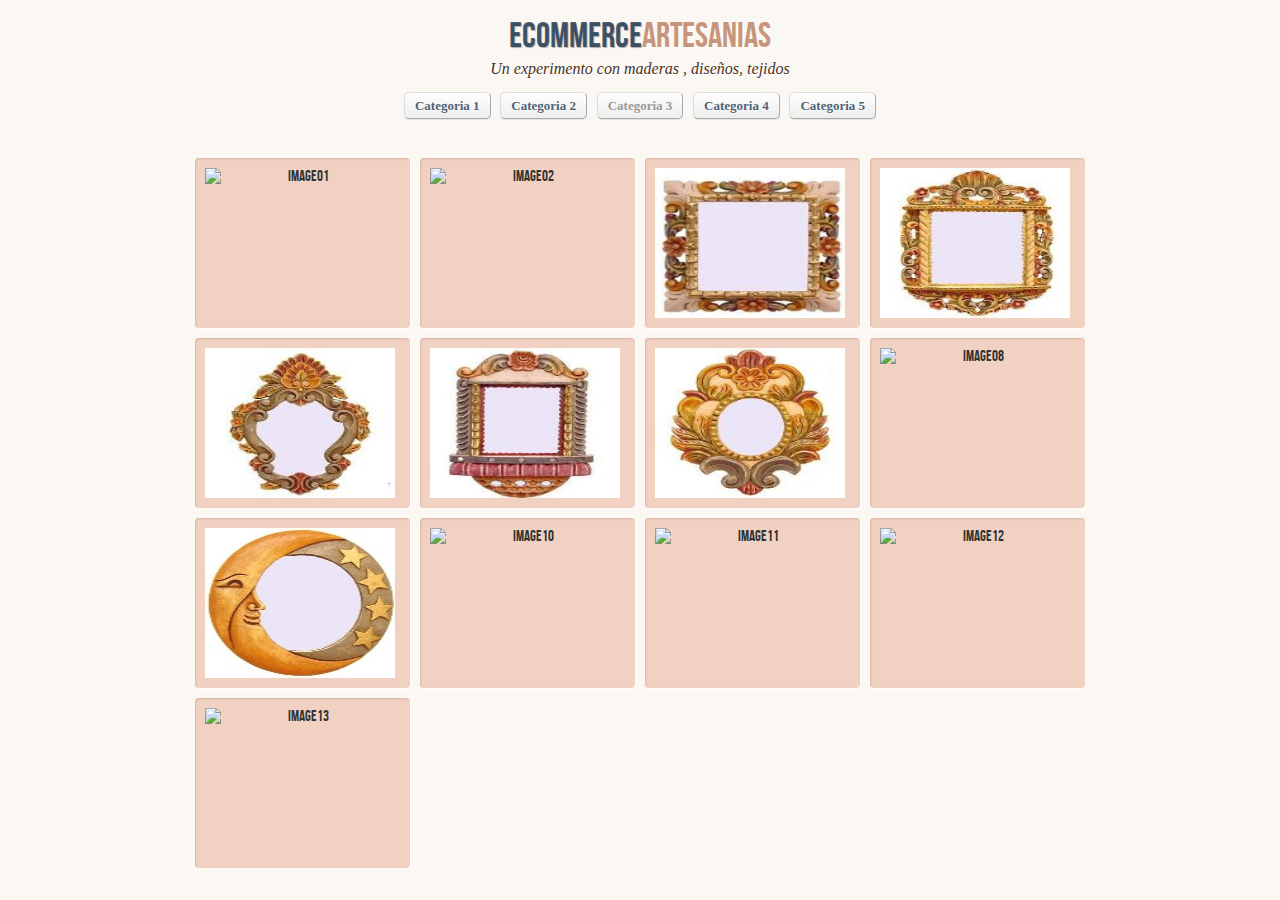
==== index3.html @ 296bebd5 "inicial" ====
<!DOCTYPE html>
<!--[if lt IE 7 ]> <html class="ie ie6 no-js" lang="en"> <![endif]-->
<!--[if IE 7 ]>    <html class="ie ie7 no-js" lang="en"> <![endif]-->
<!--[if IE 8 ]>    <html class="ie ie8 no-js" lang="en"> <![endif]-->
<!--[if IE 9 ]>    <html class="ie ie9 no-js" lang="en"> <![endif]-->
<!--[if gt IE 9]><!--><html class="no-js" lang="en"><!--<![endif]-->
    <head>
		<meta charset="UTF-8" />
        <meta http-equiv="X-UA-Compatible" content="IE=edge,chrome=1"> 
        <title>Ceramicas</title>
        <meta name="viewport" content="width=device-width, initial-scale=1.0"> 
        <meta name="description" content="CSS3 Lightbox - A CSS-only lightbox" />
        <meta name="keywords" content="css3, lightbox, overlay, effect, images, thumbnails" />
        <meta name="author" content="Codrops" />
        <link rel="shortcut icon" href="../favicon.ico"> 
        <link rel="stylesheet" type="text/css" href="css/demo.css" />
        <link rel="stylesheet" type="text/css" href="css/style.css" />
    </head>
    <body id="page">
        <div class="container">
			<header>
				<h1>ECommerce<span>Artesanias</span></h1>
				<h2>Un experimento con maderas , diseños, tejidos </h2>
				<p class="codrops-demos">
					<a href="index.html">Categoria 1</a>
					<a href="index2.html">Categoria 2</a>
					<a class="current-demo" href="index3.html">Categoria 3</a>
					<a href="index4.html">Categoria 4</a>
					<a href="index5.html">Categoria 5</a>

				</p>
			</header>
			<section>
				<ul class="lb-album">
					<li>
                        <a href="#image-1">
                            <img src="Cat/C30101.jpg" alt="image01"style="width: 190px; height: 150px;">
                            <span>Etsy</span>
                        </a>
                        <div class="lb-overlay" id="image-1">
                            <a href="#page" class="lb-close">x Cerrar</a>
                            <img src="imag/C30101.jpg" alt="image01" />
                            <div>
                                <h3>Cuadros Antiguos<span>/cuadro pentagono/</h3>
                                <p>Este cuadro es de multicolores que brillan sobre todo que tiene una decoracion muy creativa.</p>
                            </div>
                            
                        </div>
                    </li>
                    <li>
                        <a href="#image-2">
                            <img src="Cat/C30102.jpg" alt="image02" style="width: 190px; height: 150px;">
                            <span>Karl</span>
                        </a>
                        <div class="lb-overlay" id="image-2">
                            <a href="#page" class="lb-close">x Cerrar</a>
                            <img src="imag/C30102.jpg" alt="image02" />
                            <div>                           
                                <h3>Cuadros Antiguos<span>/cuadro circular/</h3>
                                <p>Este cuadro es de multicolores  y con flores muy creativas.</p>
                            </div>
    
                        </div>
                    </li>
                    <li>
                        <a href="#image-3">
                            <img src="Cat/C30103.JPG" alt="image03"  style="width: 190px; height: 150px;">
                            <span>Colonial</span>
                        </a>
                        <div class="lb-overlay" id="image-3">
                            <a href="#page" class="lb-close">x Cerrar</a>
                            <img src="imag/C30103.JPG" alt="image03" />
                            <div>                           
                                <h3>Cuadros Tallados<span>/cuadro cuadrado/</h3>
                                <p>Este cuadro es tallado con flores , con una decoracion hermosa hecho de madera .</p>
                            </div>
                            
                        </div>
                    </li>
                    <li>
                        <a href="#image-4">
                            <img src="Cat/C30201.JPG" alt="image04" style="width: 190px; height: 150px;">
                            <span>Gisela</span>
                        </a>
                            <div class="lb-overlay" id="image-4">
                            <a href="#page" class="lb-close">x Cerrar</a>   
                            <img src="imag/C30201.JPG" alt="image04" />
                            <div>                           
                                <h3>Cuadros Tallados<span>/buen material/</h3>
                                <p>Este cuadro esta decorado con flores , hojas ellos son tallado a mano.</p>
                            </div>
                            
                        </div>
                    </li>
                    <li>
                        <a href="#image-5">
                            <img src="Cat/C30202.JPG" alt="image05" style="width: 190px; height: 150px;">
                            <span>Oglinda</span>
                        </a>
                            <div class="lb-overlay" id="image-5">
                            <a href="#page" class="lb-close">x Cerrar</a>
                            <img src="imag/C30202.JPG" alt="image05" />
                            <div>                           
                                <h3>Marco Tallados<span>/muy buen material/</h3>
                                <p>Descubre como tallar flores , hojas tambien con unos colores hermosos</p>
                            </div>
                            
                        </div>
                    </li>
                    <li>
                        <a href="#image-6">
                            <img src="Cat/C30203.JPG" alt="image06" style="width: 190px; height: 150px;">
                            <span>Jharokha</span>
                        </a>
                            <div class="lb-overlay" id="image-6">
                            <a href="#page" class="lb-close">x Cerrar</a>
                            <img src="imag/C30203.JPG" alt="image06" />
                            <div>                           
                                <h3>Hermoso Tallado<span>/muy buen material/</h3>
                                <p>Descubre este marco de multicolores y geometrico .</p>
                            </div>
                            
                        </div>
                    </li>
                    <li>
                        <a href="#image-7">
                            <img src="Cat/C30301.JPG" alt="image07" style="width: 190px; height: 150px;">
                            <span>Cadence</span>
                        </a>
                        <div class="lb-overlay" id="image-7">
                            <a href="#page" class="lb-close">x Cerrar</a>
                            <img src="imag/C30301.JPG" alt="image07" />
                            <div>                           
                                <h3>Marco de madera<span>/muy buen material/</h3>
                                <p>Este cuadro es decorado con flores y hojas a mano  .</p>
                            </div>
    
                        </div>
                    </li>
                    <li>
                        <a href="#image-8">
                            <img src="Cat/C30302.jpg" alt="image08" style="width: 190px; height: 150px;">
                            <span>Poliuretano</span>
                        </a>
                        <div class="lb-overlay" id="image-8">
                            <a href="#page" class="lb-close">x Cerrar</a>
                            <img src="imag/C30302.jpg" alt="image08" />
                            <div>                           
                                <h3>Tallados de maderas<span>/muy buen material/</h3>
                                <p>Descubre este tallado de un cuadro con rosas , hojas hecho a mano .</p>
                            </div>

                        </div>
                    </li>   
					<li>
                        <a href="#image-9">
                            <img src="Cat/C30303.jpg" alt="image09" style="width: 190px; height: 150px;">
                            <span>Luna</span>
                        </a>
                        <div class="lb-overlay" id="image-9">
                            <a href="#page" class="lb-close">x Cerrar</a>
                            <img src="imag/C30303.jpg" alt="image09" />
                            <div>                           
                                <h3>Tallados de madera<span>/muy buen material/</h3>
                                <p>Descubre este tallado en forma de luna , estrellas solamente de tres colores hermosos.</p>
                            </div>

                        </div>
                    </li>   

					<li>
                        <a href="#image-10">
                            <img src="Cat/C30401.jpg" alt="image10" style="width: 190px; height: 150px;">
                            <span>Sunburst</span>
                        </a>
                        <div class="lb-overlay" id="image-10">
                            <a href="#page" class="lb-close">x Cerrar</a>
                            <img src="imag/C30401.jpg" alt="image10" />
                            <div>                           
                                <h3>Decorativo redondo<span>/muy buen material/</h3>
                                <p>Este tallado es en circular y dorado como el sol que brilla.</p>
                            </div>

                        </div>
                    </li>   
					
					<li>
                        <a href="#image-11">
                            <img src="Cat/C30402.jpg" alt="image11" style="width: 190px; height: 150px;">
                            <span>Yudmer</span>
                        </a>
                        <div class="lb-overlay" id="image-11">
                            <a href="#page" class="lb-close">x Cerrar</a>
                            <img src="imag/C30402.jpg" alt="image11" />
                            <div>                           
                                <h3>Decorativo redondo<span>/muy buen material/</h3>
                                <p>Esta decoracion en forma de sol y flor en color dorado.</p>
                            </div>

                        </div>
                    </li>   

					
					<li>
                        <a href="#image-12">
                            <img src="Cat/C30403.jpg" alt="image12" style="width: 190px; height: 150px;">
                            <span>Novica</span>
                        </a>
                        <div class="lb-overlay" id="image-12">
                            <a href="#page" class="lb-close">x Cerrar</a>
                            <img src="imag/C30403.jpg" alt="image12" />
                            <div>                           
                                <h3>Pintado peruano<span>/muy buen material/</h3>
                                <p>Descubre este cuadro solo de tres colores rojo, azul, dorado pero muy creativos.</p>
                            </div>

                        </div>
                    </li>   

					<li>
                        <a href="#image-13">
                            <img src="imag/Catalogo/C30404.jpg" alt="image13" style="width: 190px; height: 150px;">
                            <span>Cestit</span>
                        </a>
                        <div class="lb-overlay" id="image-13">
                            <a href="#page" class="lb-close">x Cerrar</a>
                            <img src="imag/C30404.jpg" alt="image13" />
                            <div>                           
                                <h3>Cuadros de sol<span>/muy buen material/</h3>
                                <p>Descubre este  enmarcado de sueños con unos colores intensos</p>
                            </div>

                        </div>
                    </li> 
				</ul>
			</section>
        </div>
    </body>
</html>
---- css/demo.css ----
@font-face {
    font-family: 'BebasNeueRegular';
    src: url('fonts/BebasNeue-webfont.eot');
    src: url('fonts/BebasNeue-webfont.eot?#iefix') format('embedded-opentype'),
         url('fonts/BebasNeue-webfont.woff') format('woff'),
         url('fonts/BebasNeue-webfont.ttf') format('truetype'),
         url('fonts/BebasNeue-webfont.svg#BebasNeueRegular') format('svg');
    font-weight: normal;
    font-style: normal;
}
/* CSS reset */
body,div,dl,dt,dd,ul,ol,li,h1,h2,h3,h4,h5,h6,pre,form,fieldset,input,textarea,p,blockquote,th,td { 
	margin:0;
	padding:0;
}
html,body {
	margin:0;
	padding:0;
}
table {
	border-collapse:collapse;
	border-spacing:0;
}
fieldset,img { 
	border:0;
}
input{
	border:1px solid #b0b0b0;
	padding:3px 5px 4px;
	color:#979797;
	width:190px;
}
address,caption,cite,code,dfn,th,var {
	font-style:normal;
	font-weight:normal;
}
ol,ul {
	list-style:none;
}
caption,th {
	text-align:left;
}
h1,h2,h3,h4,h5,h6 {
	font-size:100%;
	font-weight:normal;
}
q:before,q:after {
	content:'';
}
abbr,acronym { border:0;
}
/* General Demo Style */
body{
	font-family: Constantia, Palatino, "Palatino Linotype", "Palatino LT STD", Georgia, serif;
	background: #fbf8f4 url(../images/bg.jpg) repeat top left;
	font-weight: 400;
	font-size: 15px;
	color: #aa3e03;
	overflow-y: scroll;
}
.ie7 body{
	overflow:hidden;
}
a{
	color: #333;
	text-decoration: none;
}
.container{
	position: relative;
	text-align: center;
}
.clr{
	clear: both;
}
.container > header{
	padding: 20px 30px 10px 30px;
	margin: 0px 20px 10px 20px;
	position: relative;
	display: block;
	text-shadow: 1px 1px 1px rgba(0,0,0,0.2);
    text-align: center;
}
.container > header h1{
	font-family: 'BebasNeueRegular', 'Arial Narrow', Arial, sans-serif;
	font-size: 35px;
	line-height: 35px;
	position: relative;
	font-weight: 400;
	color: rgba(27,54,81,0.8);
	text-shadow: 1px 1px 1px rgba(0,0,0,0.3);
    padding: 0px 0px 5px 0px;
}
.container > header h1 span{
	color: #c7957b;
	text-shadow: 0px 1px 1px rgba(255,255,255,0.8);
}
.container > header h2, p.info{
	font-size: 16px;
	font-style: italic;
	color: #4a3124;
	text-shadow: 0px 1px 1px rgba(255,255,255,1);
}
/* Header Style */
.codrops-top{
	font-family:'Arial Narrow', Arial, sans-serif;
	line-height: 24px;
	font-size: 11px;
	width: 100%;
	background: #000;
	opacity: 0.9;
	text-transform: uppercase;
	z-index: 9999;
	position: relative;
	-moz-box-shadow: 1px 0px 2px #000;
	-webkit-box-shadow: 1px 0px 2px #000;
	box-shadow: 1px 0px 2px #000;
}
.codrops-top a{
	padding: 0px 10px;
	letter-spacing: 1px;
	color: #ddd;
	display: block;
	float: left;
}
.codrops-top a:hover{
	color: #fff;
}
.codrops-top span.right{
	float: right;
}
.codrops-top span.right a{
	float: none;
	display: inline;
}

p.codrops-demos{
	text-align:center;
	display: block;
	padding: 14px;
}
p.codrops-demos a,
p.codrops-demos a.current-demo,
p.codrops-demos a.current-demo:hover{
    display: inline-block;
	border: 1px solid #ddd;
	border-color: #ddd #aaa #aaa #ddd;
	padding: 4px 10px 3px;
	font-size: 13px;
	line-height: 18px;
	margin: 0px 3px;
	font-weight: 800;
	-webkit-box-shadow: 0px 1px 1px rgba(0,0,0,0.1);
	-moz-box-shadow:0px 1px 1px rgba(0,0,0,0.1);
	box-shadow: 0px 1px 1px rgba(0,0,0,0.1);
	color: rgba(27,54,81,0.8);
	-webkit-border-radius: 5px;
	-moz-border-radius: 5px;
	border-radius: 5px;
	background: #fff;
	text-shadow: 0px 1px 1px rgba(255,255,255,0.9);
	background: -moz-linear-gradient(top, #ffffff 0%, #f6f6f6 47%, #ededed 100%);
	background: -webkit-gradient(linear, left top, left bottom, color-stop(0%,#ffffff), color-stop(47%,#f6f6f6), color-stop(100%,#ededed));
	background: -webkit-linear-gradient(top, #ffffff 0%,#f6f6f6 47%,#ededed 100%);
	background: -o-linear-gradient(top, #ffffff 0%,#f6f6f6 47%,#ededed 100%);
	background: -ms-linear-gradient(top, #ffffff 0%,#f6f6f6 47%,#ededed 100%);
	background: linear-gradient(top, #ffffff 0%,#f6f6f6 47%,#ededed 100%);
}
p.codrops-demos a:hover{
	background: #fff;
}
p.codrops-demos a:active{
	background: #e5e5e5;
	background: -moz-linear-gradient(top, #e5e5e5 0%, #ffffff 100%);
	background: -webkit-gradient(linear, left top, left bottom, color-stop(0%,#e5e5e5), color-stop(100%,#ffffff));
	background: -webkit-linear-gradient(top, #e5e5e5 0%,#ffffff 100%);
	background: -o-linear-gradient(top, #e5e5e5 0%,#ffffff 100%);
	background: -ms-linear-gradient(top, #e5e5e5 0%,#ffffff 100%);
	background: linear-gradient(top, #e5e5e5 0%,#ffffff 100%);
	-webkit-box-shadow: 0px 1px 1px rgba(255,255,255,0.9);
	-moz-box-shadow:0px 1px 1px rgba(255,255,255,0.9);
	box-shadow: 0px 1px 1px rgba(255,255,255,0.9);
}
p.codrops-demos a.current-demo,
p.codrops-demos a.current-demo:hover{
	color: #999;
}
/* Media Queries */
@media screen and (max-width: 767px) {
	.container > header{
		text-align: center;
	}
	p.codrops-demos {
		position: relative;
		top: auto;
		left: auto;
	}
}
---- css/style.css ----
.lb-album{
	width: 900px;
	margin: 0 auto;
	font-family: 'BebasNeueRegular', 'Arial Narrow', Arial, sans-serif;
}
.lb-album li{
	float: left;
	margin: 5px;
	position: relative;
}
.lb-album li > a,
.lb-album li > a img{
	display: block;
}
.lb-album li > a{
	width: 195px;
	height: 150px;
	position: relative;
	padding: 10px;
	background: #f1d2c2;
	-webkit-box-shadow: 1px 1px 2px #fff, 1px 1px 2px rgba(158,111,86,0.3) inset;
	-moz-box-shadow: 1px 1px 2px #fff, 1px 1px 2px rgba(158,111,86,0.3) inset;
	box-shadow: 1px 1px 2px #fff, 1px 1px 2px rgba(158,111,86,0.3) inset;
	-moz-border-radius: 4px;
	-webkit-border-radius: 4px;
	border-radius: 4px 4px 4px 4px;
}

.lb-album li > a span{
	position: absolute;
	width: 150px;
	height: 150px;
	top: 10px;
	left: 10px;
	text-align: center;
	line-height: 150px;
	color: rgba(27,54,81,0.8);
	text-shadow: 0px 1px 1px rgba(255,255,255,0.6);
	font-size: 24px;
	opacity: 0;
	filter: alpha(opacity=0); /* internet explorer */
    -ms-filter:"progid:DXImageTransform.Microsoft.Alpha(opacity=0)"; /*IE8*/
	background: rgb(241,210,194);
	background: -moz-radial-gradient(center, ellipse cover, rgba(255,255,255,0.56) 0%, rgba(241,210,194,1) 100%);
	background: -webkit-gradient(radial, center center, 0px, center center, 100%, color-stop(0%,rgba(255,255,255,0.56)), color-stop(100%,rgba(241,210,194,1)));
	background: -webkit-radial-gradient(center, ellipse cover, rgba(255,255,255,0.56) 0%,rgba(241,210,194,1) 100%);
	background: -o-radial-gradient(center, ellipse cover, rgba(255,255,255,0.56) 0%,rgba(241,210,194,1) 100%);
	background: -ms-radial-gradient(center, ellipse cover, rgba(255,255,255,0.56) 0%,rgba(241,210,194,1) 100%);
	background: radial-gradient(center, ellipse cover, rgba(255,255,255,0.56) 0%,rgba(241,210,194,1) 100%);
	-webkit-transition: opacity 0.3s linear;
	-moz-transition: opacity 0.3s linear;
	-o-transition: opacity 0.3s linear;
	-ms-transition: opacity 0.3s linear;
	transition: opacity 0.3s linear;
}
.lb-album li > a:hover span{
	opacity: 1;
	filter: alpha(opacity=99); /* internet explorer */
    -ms-filter:"progid:DXImageTransform.Microsoft.Alpha(opacity=99)"; /*IE8*/
}
.lb-overlay{
	width: 0px;
	height: 0px;
	position: fixed;
	overflow: hidden;
	left: 0px;
	top: 0px;
	padding: 0px;
	z-index: 99;
	text-align: center;
	background: rgb(241,210,194);
	background: -moz-radial-gradient(center, ellipse cover, rgba(255,255,255,0.56) 0%, rgba(241,210,194,1) 100%);
	background: -webkit-gradient(radial, center center, 0px, center center, 100%, color-stop(0%,rgba(255,255,255,0.56)), color-stop(100%,rgba(241,210,194,1)));
	background: -webkit-radial-gradient(center, ellipse cover, rgba(255,255,255,0.56) 0%,rgba(241,210,194,1) 100%);
	background: -o-radial-gradient(center, ellipse cover, rgba(255,255,255,0.56) 0%,rgba(241,210,194,1) 100%);
	background: -ms-radial-gradient(center, ellipse cover, rgba(255,255,255,0.56) 0%,rgba(241,210,194,1) 100%);
	background: radial-gradient(center, ellipse cover, rgba(255,255,255,0.56) 0%,rgba(241,210,194,1) 100%);
}
.lb-overlay > div{
	position: relative;
	color: rgba(27,54,81,0.8);
	opacity: 0;
	filter: alpha(opacity=0); /* internet explorer */
    -ms-filter:"progid:DXImageTransform.Microsoft.Alpha(opacity=0)"; /*IE8*/
	width: 550px;
	margin: 10px auto 0px auto;
	text-shadow: 0px 1px 1px rgba(255,255,255,0.6);
	-webkit-transition: opacity 0.3s linear 1.3s;
	-moz-transition: opacity 0.3s linear 1.3s;
	-o-transition: opacity 0.3s linear 1.3s;
	-ms-transition: opacity 0.3s linear 1.3s;
	transition: opacity 0.3s linear 1.3s;
}
.lb-overlay div h3,
.lb-overlay div p{
	padding: 0px 20px;
	width: 200px;
	height: 60px;
}
.lb-overlay div h3{
	font-size: 36px;
	float: left;
	text-align: right;
	border-right: 1px solid rgba(27,54,81,0.4);
}
.lb-overlay div h3 span,
.lb-overlay div p{
	font-size: 16px;
	font-family: Constantia, Palatino, "Palatino Linotype", "Palatino LT STD", Georgia, serif;
	font-style: italic;
}
.lb-overlay div h3 span{
	display: block;
	line-height: 6px;
}
.lb-overlay div p{
	text-align: left;
	float: left;
	width: 260px;
}
.lb-overlay a.lb-close{
	background: rgba(27,54,81,0.8);
	z-index: 1001;
	color: #fff;
	position: absolute;
	top: 43px;
	left: 50%;
	font-size: 15px;
	line-height: 26px;
	text-align: center;
	width: 50px;
	height: 23px;
	overflow: hidden;
	margin-left: -25px;
	opacity: 0;
	filter: alpha(opacity=0); /* internet explorer */
    -ms-filter:"progid:DXImageTransform.Microsoft.Alpha(opacity=0)"; /*IE8*/
	-webkit-box-shadow: 0px 1px 2px rgba(0,0,0,0.3);
	-moz-box-shadow: 0px 1px 2px rgba(0,0,0,0.3);
	box-shadow: 0px 1px 2px rgba(0,0,0,0.3);
	-webkit-transition: opacity 0.3s linear 1.2s;
	-moz-transition: opacity 0.3s linear 1.2s;
	-o-transition: opacity 0.3s linear 1.2s;
	-ms-transition: opacity 0.3s linear 1.2s;
	transition: opacity 0.3s linear 1.2s;
}
.lb-overlay img{
	/* height: 100%; For Opera max-height does not seem to work */
	max-height: 100%;
	position: relative;
	-webkit-box-shadow: 1px 1px 4px rgba(0,0,0,0.3);
	-moz-box-shadow: 1px 1px 4px rgba(0,0,0,0.3);
	box-shadow: 0px 2px 7px rgba(0,0,0,0.2);
}
.lb-overlay:target {
	width: auto;
	height: auto;
	bottom: 0px;
	right: 0px;
	padding: 80px 100px 120px 100px;
}
.lb-overlay:target img {
	-webkit-animation: fadeInScale 1.2s ease-in-out;
	-moz-animation: fadeInScale 1.2s ease-in-out;
	-o-animation: fadeInScale 1.2s ease-in-out;
	-ms-animation: fadeInScale 1.2s ease-in-out;
	animation: fadeInScale 1.2s ease-in-out;
}
.lb-overlay:target a.lb-close,
.lb-overlay:target > div{
	opacity: 1;
	filter: alpha(opacity=99); /* internet explorer */
    -ms-filter:"progid:DXImageTransform.Microsoft.Alpha(opacity=99)"; /*IE8*/
}
@-webkit-keyframes fadeInScale {
  0% { -webkit-transform: scale(0.6); opacity: 0; }
  100% { -webkit-transform: scale(1); opacity: 1; }
}
@-moz-keyframes fadeInScale {
  0% { -moz-transform: scale(0.6); opacity: 0; }
  100% { -moz-transform: scale(1); opacity: 1; }
}
@-o-keyframes fadeInScale {
  0% { -o-transform: scale(0.6); opacity: 0; }
  100% { -o-transform: scale(1); opacity: 1; }
}
@-ms-keyframes fadeInScale {
  0% { -ms-transform: scale(0.6); opacity: 0; }
  100% { -ms-transform: scale(1); opacity: 1; }
}
@keyframes fadeInScale {
  0% { transform: scale(0.6); opacity: 0; }
  100% { transform: scale(1); opacity: 1; }
}

/* 
	100% Height for Opera as the max-height seems to be ignored, not optimal for large screens 
	http://bricss.net/post/11230266445/css-hack-to-target-opera 
*/
x:-o-prefocus, .lb-overlay img {
    height: 100%;
}
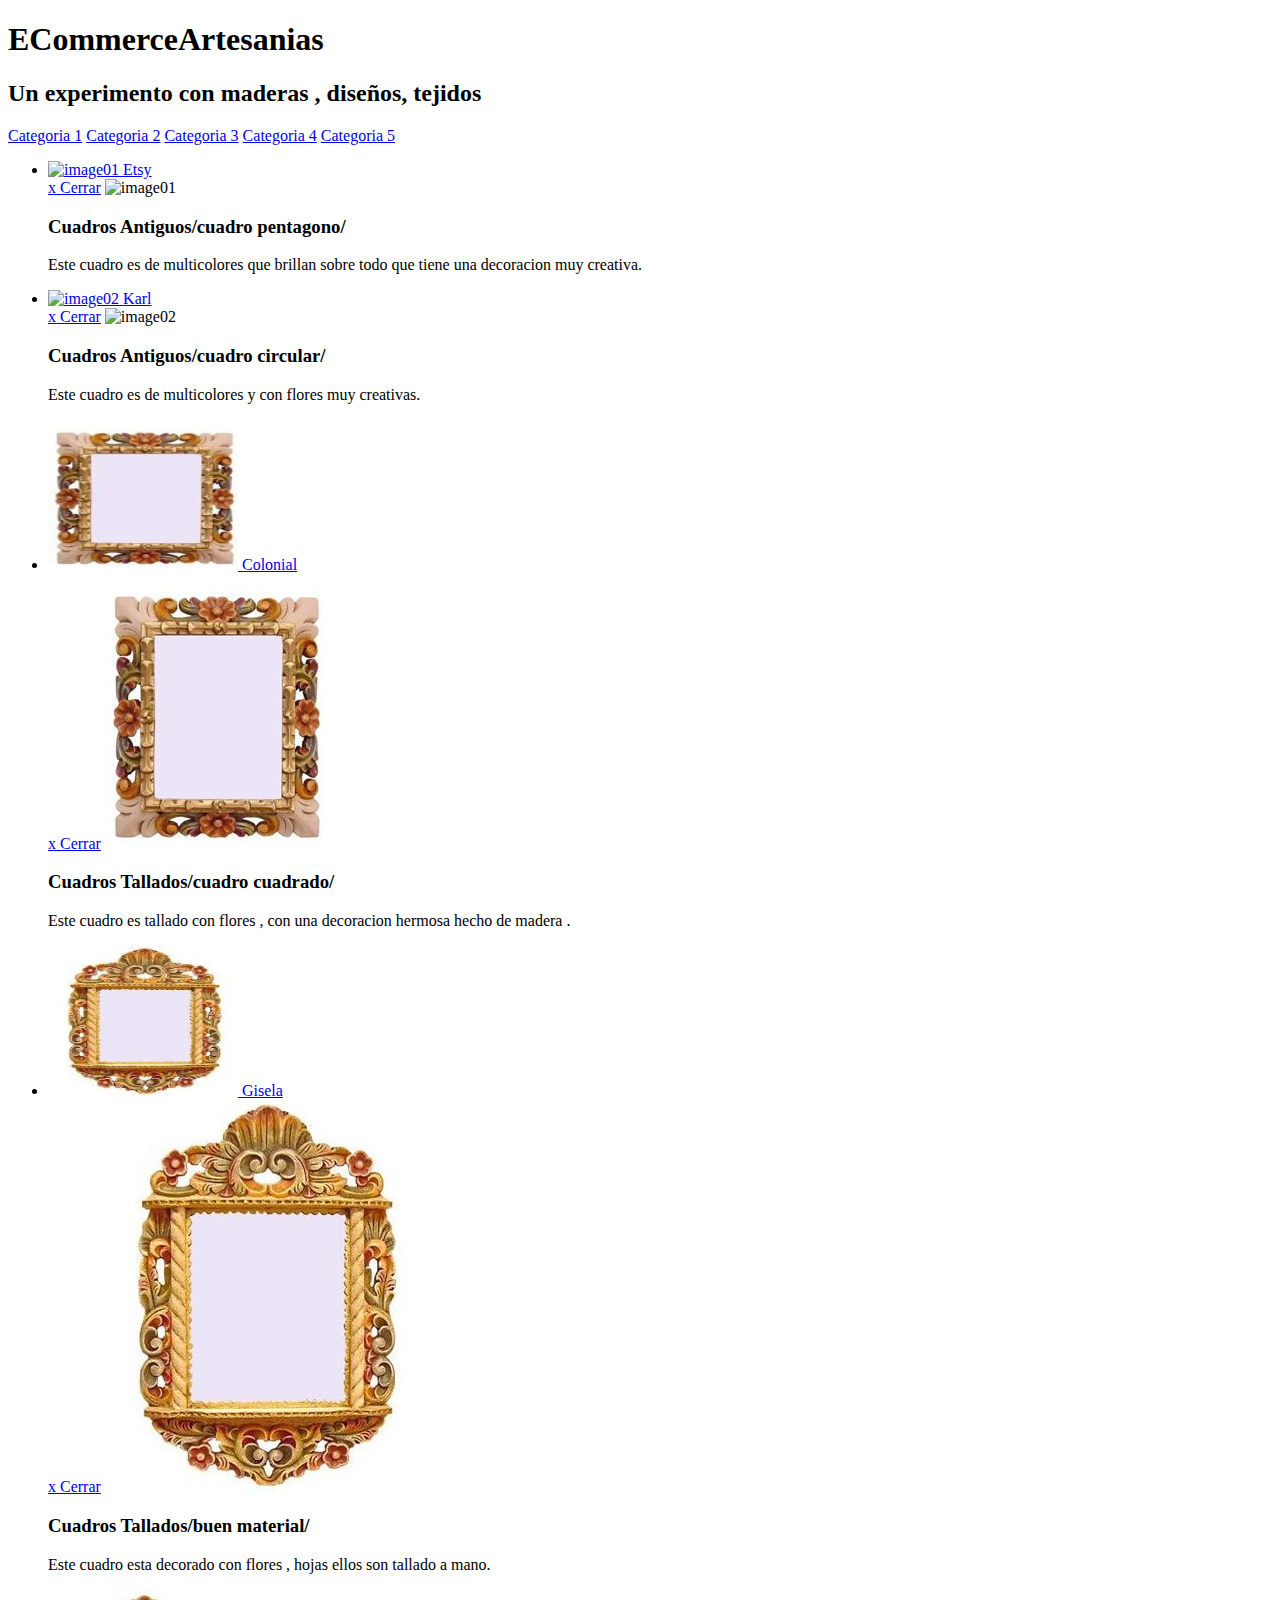
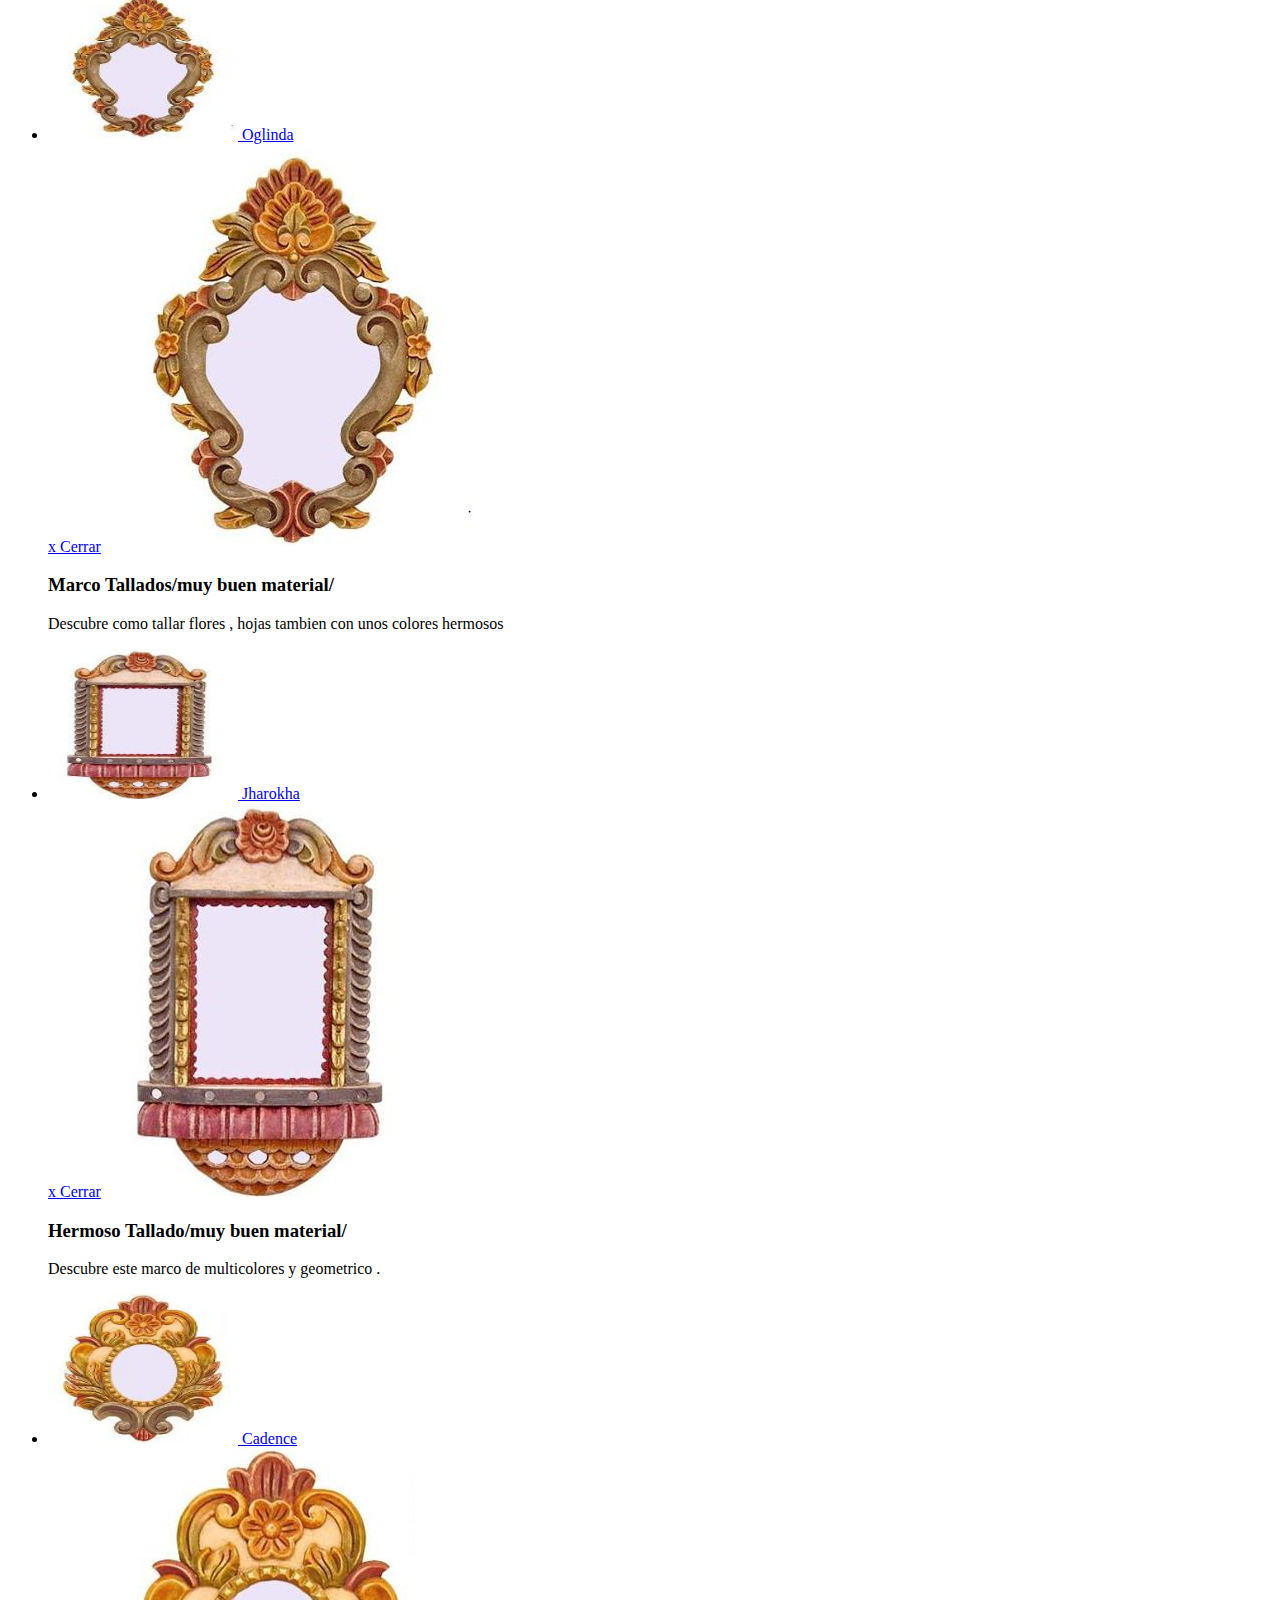
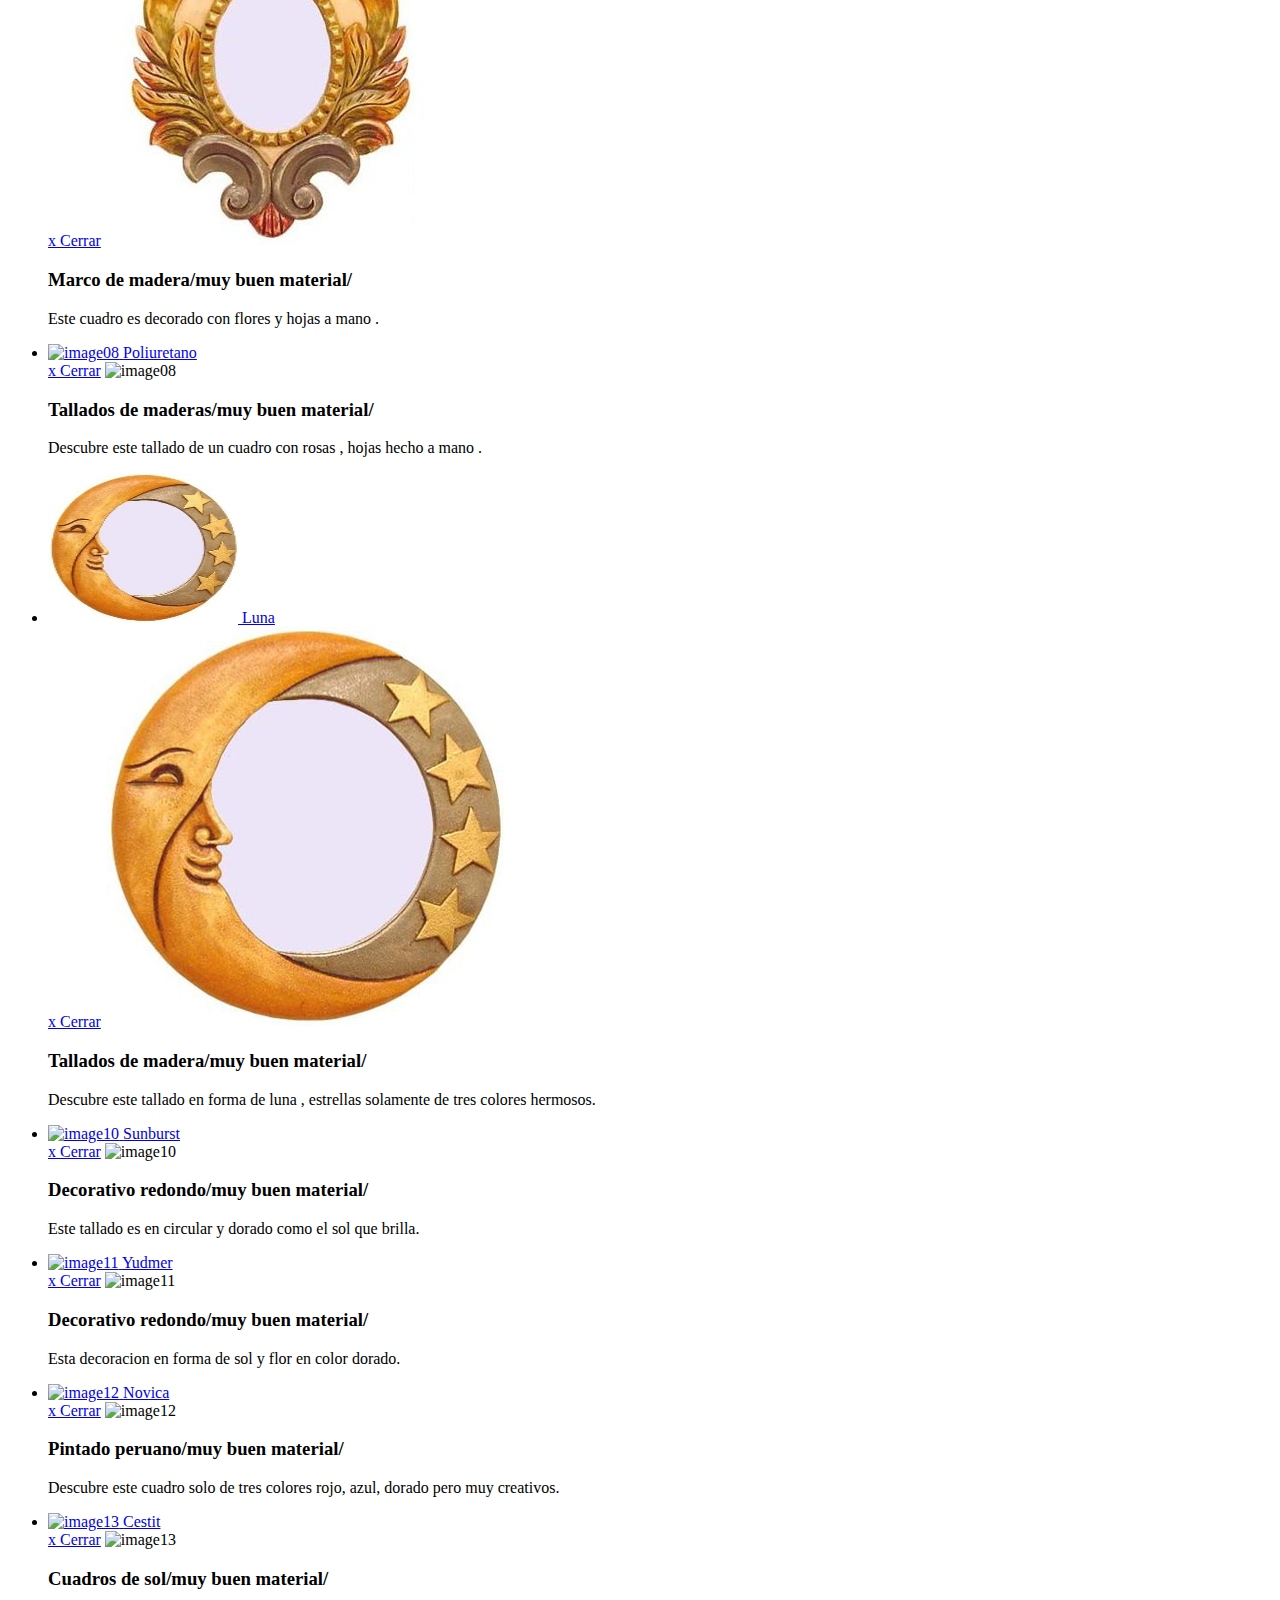
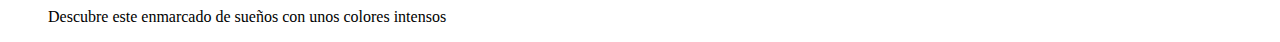
==== commit a9e3eda7: "Update index3.html" ====
--- a/index3.html
+++ b/index3.html
@@ -14,7 +14,7 @@
         <meta name="author" content="Codrops" />
         <link rel="shortcut icon" href="../favicon.ico"> 
         <link rel="stylesheet" type="text/css" href="css/demo.css" />
-        <link rel="stylesheet" type="text/css" href="css/style.css" />
+        <link rel="stylesheet" type="text/css" href="css/style3.css" />
     </head>
     <body id="page">
         <div class="container">
@@ -219,7 +219,7 @@
 
 					<li>
                         <a href="#image-13">
-                            <img src="imag/Catalogo/C30404.jpg" alt="image13" style="width: 190px; height: 150px;">
+                            <img src="Cat/C30404.jpg" alt="image13" style="width: 190px; height: 150px;">
                             <span>Cestit</span>
                         </a>
                         <div class="lb-overlay" id="image-13">
@@ -236,4 +236,4 @@
 			</section>
         </div>
     </body>
-</html>+</html>
